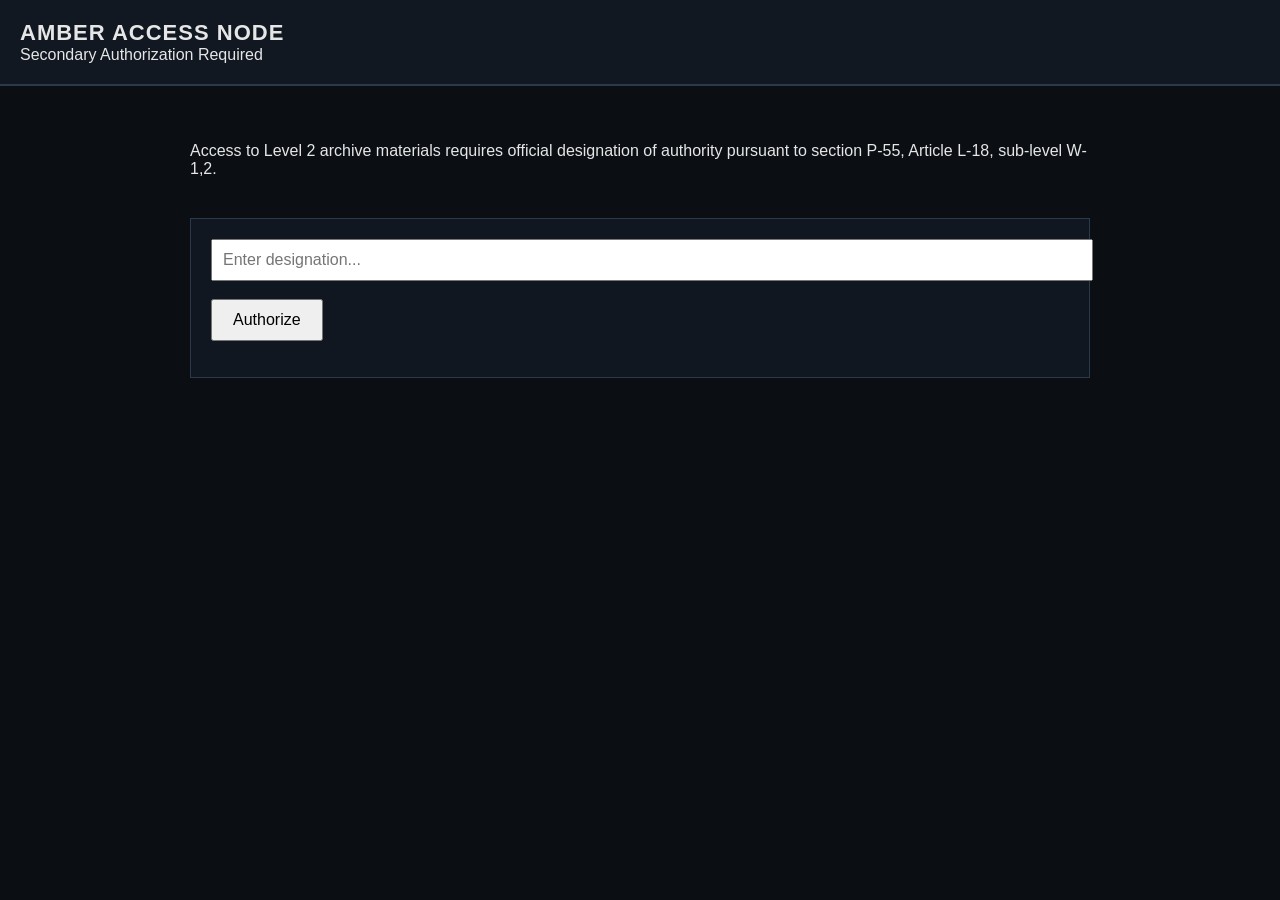
==== amber.html @ e1f47d08 "Create amber.html" ====
<!doctype html>
<html>
<head>
  <meta charset="utf-8" />
  <title>Amber Clearance Node</title>
  <link rel="stylesheet" href="style.css">
</head>
<body>

<header>
  <h1>AMBER ACCESS NODE</h1>
  <div>Secondary Authorization Required</div>
</header>

<div class="container">

  <p>
    Access to Level 2 archive materials requires official designation
    of authority pursuant to section P-55, Article L-18, sub-level W-1,2.
  </p>

  <div class="notice">
    <input type="text" id="codeInput" placeholder="Enter designation..." style="width:100%; padding:10px; font-size:16px;">
    <br><br>
    <button onclick="checkCode()" style="padding:10px 20px; font-size:16px;">Authorize</button>
    <p id="message"></p>
  </div>

</div>

<script>
function checkCode() {
  var input = document.getElementById("codeInput").value.trim().toUpperCase();

  if (input === "PROJECT MOGUL") {
    window.location.href = "archive.html";
  } else {
    document.getElementById("message").innerText = "Authorization Denied.";
  }
}
</script>

</body>
</html>
---- style.css ----
body {
  margin: 0;
  background-color: #0b0f14;
  color: #e6e6e6;
  font-family: Arial, Helvetica, sans-serif;
}

header {
  background-color: #111822;
  padding: 20px;
  border-bottom: 2px solid #2a3a4a;
}

h1 {
  margin: 0;
  font-size: 22px;
  letter-spacing: 1px;
}

.container {
  padding: 40px;
  max-width: 900px;
  margin: auto;
}

.redacted {
  background-color: #000;
  color: #000;
  padding: 2px 8px;
}

.notice {
  margin-top: 40px;
  padding: 20px;
  border: 1px solid #2a3a4a;
  background-color: #101720;
}

a {
  color: #8bbcff;
  text-decoration: none;
}

a:hover {
  text-decoration: underline;
}
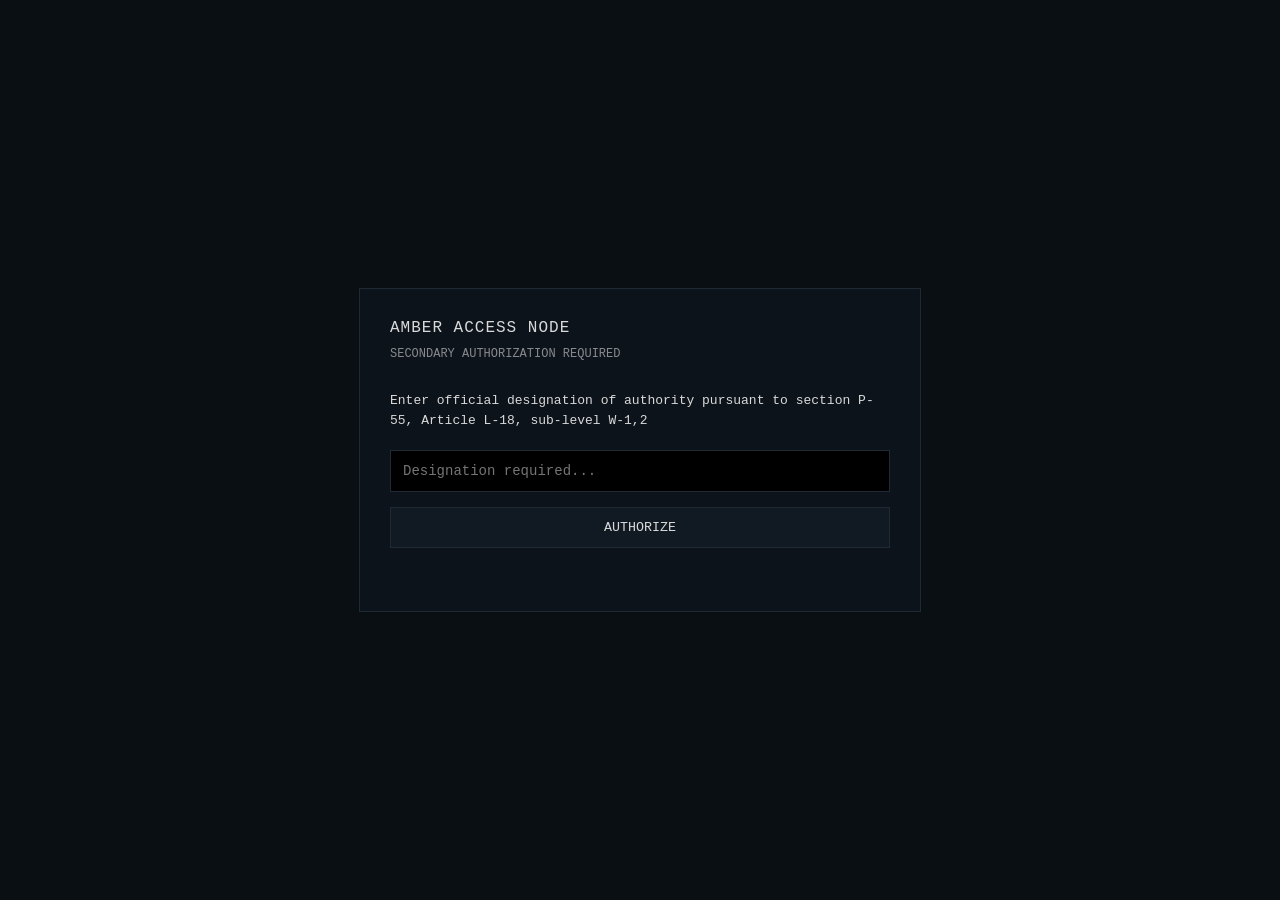
==== commit c3d4d2d6: "Update amber.html" ====
--- a/amber.html
+++ b/amber.html
@@ -1,43 +1,124 @@
 <!doctype html>
 <html>
 <head>
-  <meta charset="utf-8" />
-  <title>Amber Clearance Node</title>
-  <link rel="stylesheet" href="style.css">
+  <meta charset="utf-8">
+  <meta name="viewport" content="width=device-width, initial-scale=1.0">
+  <title>Amber Access Node</title>
+
+  <style>
+    body {
+      margin: 0;
+      background-color: #0a0f14;
+      color: #d9d9d9;
+      font-family: "Courier New", monospace;
+    }
+
+    .wrapper {
+      display: flex;
+      justify-content: center;
+      align-items: center;
+      height: 100vh;
+      padding: 20px;
+      box-sizing: border-box;
+    }
+
+    .terminal {
+      width: 100%;
+      max-width: 500px;
+      border: 1px solid #1f2a35;
+      padding: 30px;
+      background-color: #0d131a;
+    }
+
+    .title {
+      font-size: 16px;
+      margin-bottom: 10px;
+      letter-spacing: 1px;
+    }
+
+    .subtitle {
+      font-size: 12px;
+      opacity: 0.6;
+      margin-bottom: 30px;
+    }
+
+    .prompt {
+      font-size: 13px;
+      margin-bottom: 20px;
+      line-height: 1.5;
+    }
+
+    input {
+      width: 100%;
+      background-color: black;
+      border: 1px solid #1f2a35;
+      color: #d9d9d9;
+      padding: 12px;
+      font-family: inherit;
+      font-size: 14px;
+      box-sizing: border-box;
+    }
+
+    button {
+      width: 100%;
+      margin-top: 15px;
+      padding: 12px;
+      background-color: #111a23;
+      color: #d9d9d9;
+      border: 1px solid #1f2a35;
+      font-family: inherit;
+      cursor: pointer;
+    }
+
+    button:hover {
+      background-color: #16222e;
+    }
+
+    .message {
+      margin-top: 15px;
+      font-size: 12px;
+      color: #ff6666;
+      min-height: 18px;
+    }
+  </style>
 </head>
+
 <body>
 
-<header>
-  <h1>AMBER ACCESS NODE</h1>
-  <div>Secondary Authorization Required</div>
-</header>
+<div class="wrapper">
+  <div class="terminal">
 
-<div class="container">
+    <div class="title">AMBER ACCESS NODE</div>
+    <div class="subtitle">SECONDARY AUTHORIZATION REQUIRED</div>
 
-  <p>
-    Access to Level 2 archive materials requires official designation
-    of authority pursuant to section P-55, Article L-18, sub-level W-1,2.
-  </p>
+    <div class="prompt">
+      Enter official designation of authority pursuant to section P-55, 
+      Article L-18, sub-level W-1,2
+    </div>
 
-  <div class="notice">
-    <input type="text" id="codeInput" placeholder="Enter designation..." style="width:100%; padding:10px; font-size:16px;">
-    <br><br>
-    <button onclick="checkCode()" style="padding:10px 20px; font-size:16px;">Authorize</button>
-    <p id="message"></p>
+    <input type="password" id="codeInput" placeholder="Designation required...">
+    <button onclick="authorize()">AUTHORIZE</button>
+
+    <div class="message" id="message"></div>
+
   </div>
-
 </div>
 
 <script>
-function checkCode() {
-  var input = document.getElementById("codeInput").value.trim().toUpperCase();
+  function authorize() {
+    const input = document.getElementById("codeInput").value.trim().toUpperCase();
+    const message = document.getElementById("message");
 
-  if (input === "PROJECT MOGUL") {
-    window.location.href = "archive.html";
-  } else {
-    document.getElementById("message").innerText = "Authorization Denied.";
+    message.textContent = "Verifying designation...";
+
+    setTimeout(function() {
+      if (input === "PROJECT MOGUL") {
+        window.location.href = "archive.html";
+      } else {
+        message.textContent = "Authorization Denied.";
+      }
+    }, 1200);
   }
-}
 </script>
 
 </body>
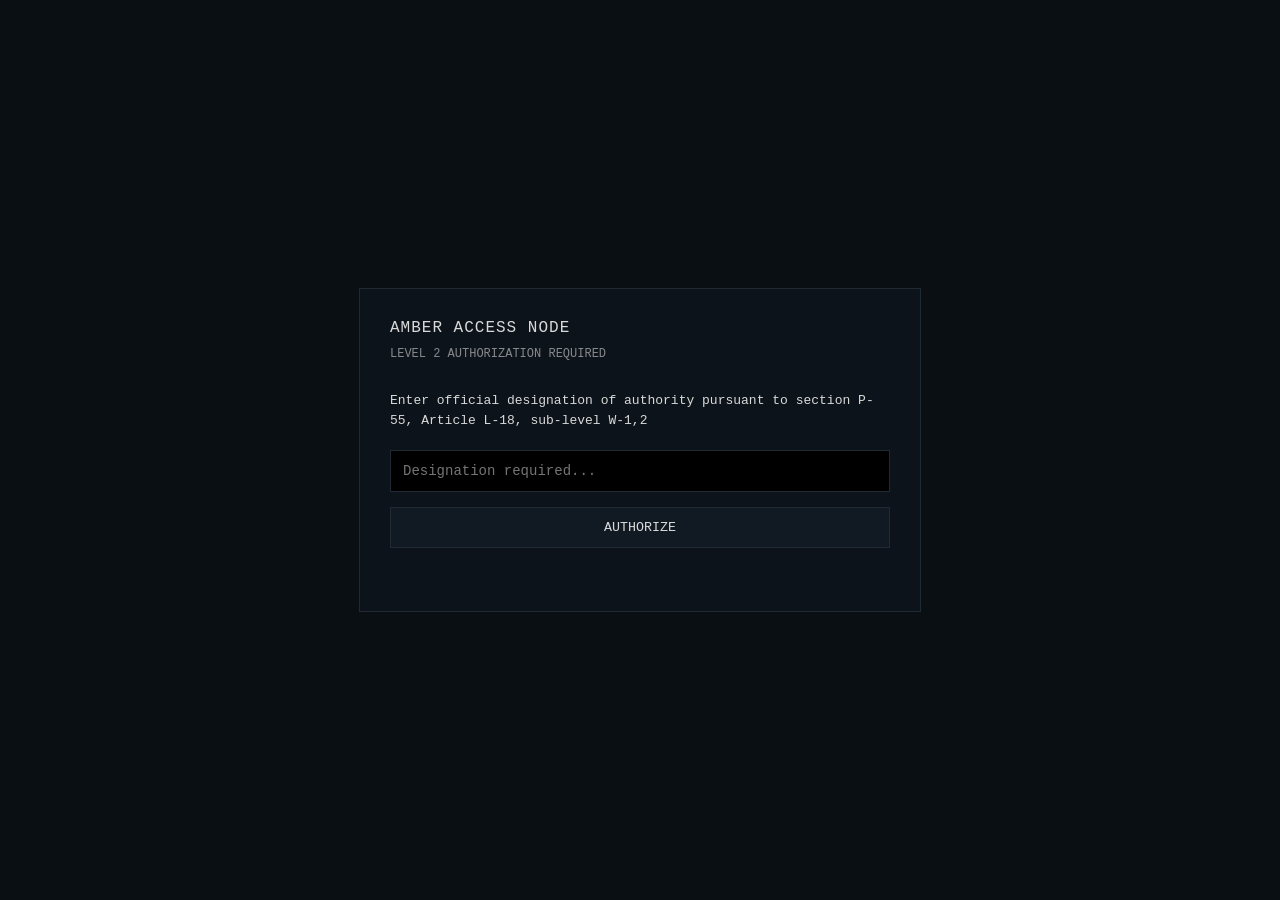
==== commit 18478f2b: "Update amber.html" ====
--- a/amber.html
+++ b/amber.html
@@ -89,7 +89,7 @@
   <div class="terminal">
 
     <div class="title">AMBER ACCESS NODE</div>
-    <div class="subtitle">SECONDARY AUTHORIZATION REQUIRED</div>
+    <div class="subtitle">LEVEL 2 AUTHORIZATION REQUIRED</div>
 
     <div class="prompt">
       Enter official designation of authority pursuant to section P-55, 
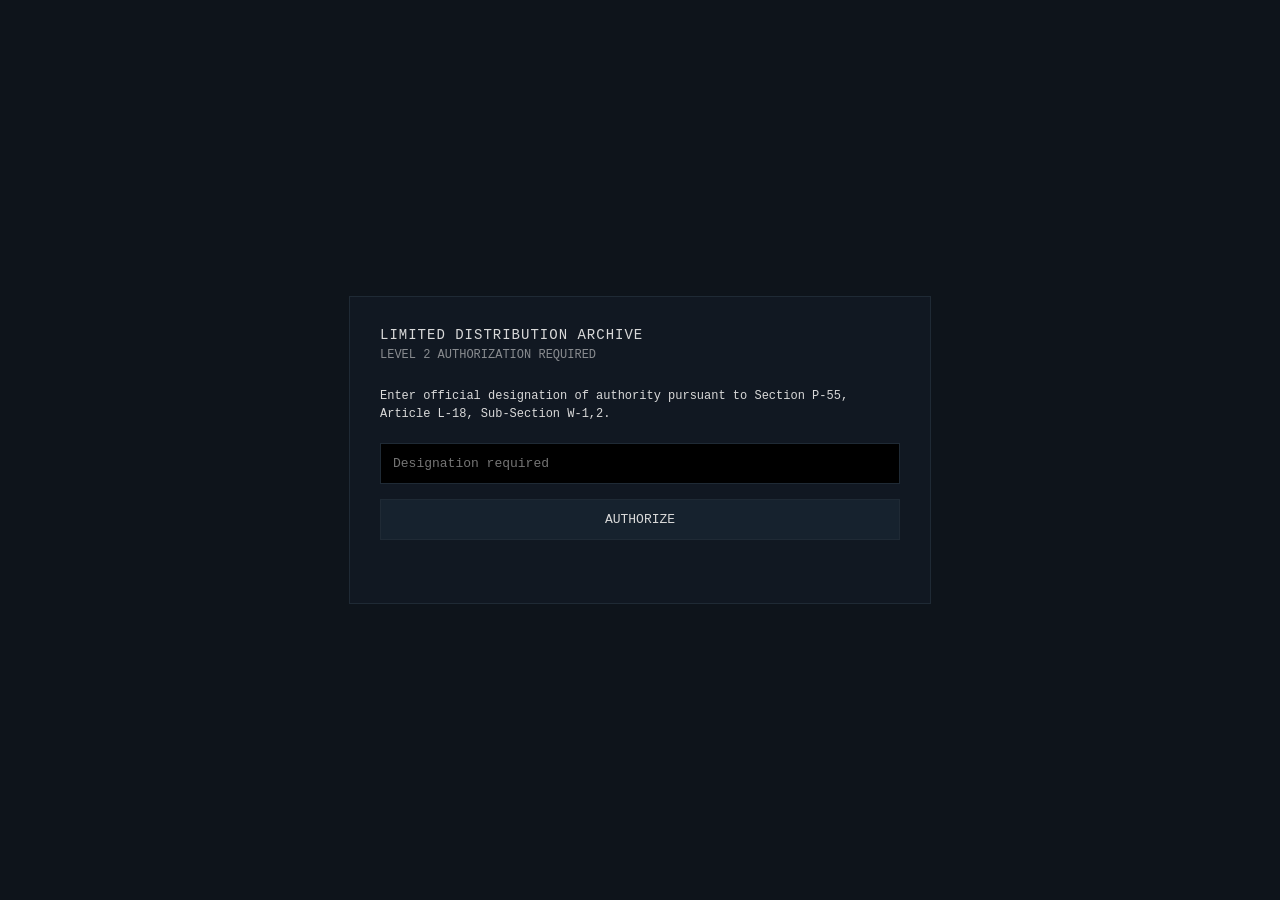
==== commit 7d3285e0: "Update amber.html" ====
--- a/amber.html
+++ b/amber.html
@@ -3,12 +3,12 @@
 <head>
   <meta charset="utf-8">
   <meta name="viewport" content="width=device-width, initial-scale=1.0">
-  <title>Amber Access Node</title>
+  <title>Limited Distribution Archive – Authorization</title>
 
   <style>
     body {
       margin: 0;
-      background-color: #0a0f14;
+      background-color: #0e141b;
       color: #d9d9d9;
       font-family: "Courier New", monospace;
     }
@@ -22,28 +22,28 @@
       box-sizing: border-box;
     }
 
-    .terminal {
+    .node {
       width: 100%;
-      max-width: 500px;
+      max-width: 520px;
       border: 1px solid #1f2a35;
       padding: 30px;
-      background-color: #0d131a;
+      background-color: #111822;
     }
 
     .title {
-      font-size: 16px;
-      margin-bottom: 10px;
+      font-size: 14px;
       letter-spacing: 1px;
+      margin-bottom: 5px;
     }
 
     .subtitle {
       font-size: 12px;
       opacity: 0.6;
-      margin-bottom: 30px;
+      margin-bottom: 25px;
     }
 
     .prompt {
-      font-size: 13px;
+      font-size: 12px;
       margin-bottom: 20px;
       line-height: 1.5;
     }
@@ -55,7 +55,7 @@
       color: #d9d9d9;
       padding: 12px;
       font-family: inherit;
-      font-size: 14px;
+      font-size: 13px;
       box-sizing: border-box;
     }
 
@@ -63,15 +63,16 @@
       width: 100%;
       margin-top: 15px;
       padding: 12px;
-      background-color: #111a23;
+      background-color: #16222e;
       color: #d9d9d9;
       border: 1px solid #1f2a35;
       font-family: inherit;
       cursor: pointer;
+      font-size: 13px;
     }
 
     button:hover {
-      background-color: #16222e;
+      background-color: #1b2b39;
     }
 
     .message {
@@ -86,17 +87,17 @@
 <body>
 
 <div class="wrapper">
-  <div class="terminal">
+  <div class="node">
 
-    <div class="title">AMBER ACCESS NODE</div>
+    <div class="title">LIMITED DISTRIBUTION ARCHIVE</div>
     <div class="subtitle">LEVEL 2 AUTHORIZATION REQUIRED</div>
 
     <div class="prompt">
-      Enter official designation of authority pursuant to section P-55, 
-      Article L-18, sub-level W-1,2
+      Enter official designation of authority pursuant to
+      Section P-55, Article L-18, Sub-Section W-1,2.
     </div>
 
-    <input type="password" id="codeInput" placeholder="Designation required...">
+    <input type="password" id="codeInput" placeholder="Designation required">
     <button onclick="authorize()">AUTHORIZE</button>
 
     <div class="message" id="message"></div>
@@ -109,15 +110,15 @@
     const input = document.getElementById("codeInput").value.trim().toUpperCase();
     const message = document.getElementById("message");
 
-    message.textContent = "Verifying designation...";
+    message.textContent = "Verifying designation…";
 
     setTimeout(function() {
       if (input === "PROJECT MOGUL") {
         window.location.href = "archive.html";
       } else {
-        message.textContent = "Authorization Denied.";
+        message.textContent = "Authorization denied.";
       }
-    }, 1200);
+    }, 1000);
   }
 </script>
 
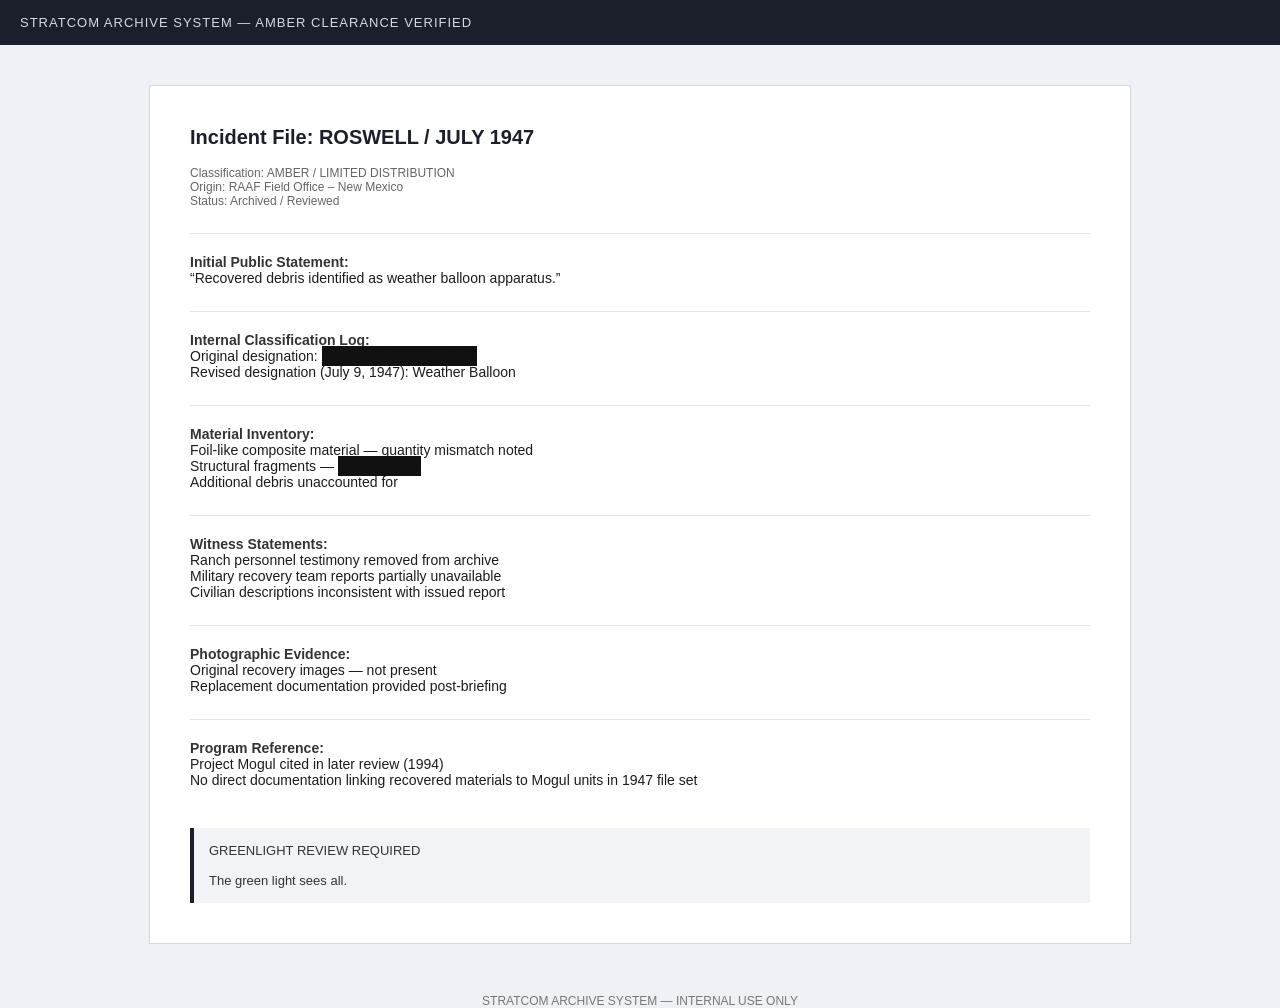
==== commit 3dfbb1f3: "Update amber.html" ====
--- a/amber.html
+++ b/amber.html
@@ -3,123 +3,197 @@
 <head>
   <meta charset="utf-8">
   <meta name="viewport" content="width=device-width, initial-scale=1.0">
-  <title>Limited Distribution Archive – Authorization</title>
+  <title>STRATCOM Restricted Archive – AMBER Access</title>
 
   <style>
     body {
       margin: 0;
-      background-color: #0e141b;
-      color: #d9d9d9;
-      font-family: "Courier New", monospace;
-    }
-
-    .wrapper {
-      display: flex;
-      justify-content: center;
-      align-items: center;
-      height: 100vh;
-      padding: 20px;
-      box-sizing: border-box;
-    }
-
-    .node {
+      font-family: Arial, Helvetica, sans-serif;
+      background-color: #eef1f5;
+      color: #1c1c1c;
+    }
+
+    header {
+      background-color: #1a1f2b;
+      color: #d6d9df;
+      padding: 15px 20px;
+      font-size: 13px;
+      letter-spacing: 1px;
+    }
+
+    .container {
+      max-width: 900px;
+      margin: 40px auto;
+      background: #ffffff;
+      border: 1px solid #d6d9df;
+      padding: 40px;
+    }
+
+    h2 {
+      margin-top: 0;
+      font-size: 20px;
+      color: #1a1f2b;
+    }
+
+    h3 {
+      margin-top: 30px;
+      font-size: 16px;
+      color: #1a1f2b;
+    }
+
+    .meta {
+      font-size: 12px;
+      color: #666;
+      margin-bottom: 20px;
+    }
+
+    .record {
+      margin-top: 25px;
+      padding-top: 20px;
+      border-top: 1px solid #e2e5ea;
+      font-size: 14px;
+    }
+
+    .label {
+      font-weight: bold;
+      color: #333;
+    }
+
+    .redacted {
+      background: #111;
+      color: #111;
+      padding: 2px 6px;
+      letter-spacing: 2px;
+    }
+
+    .flag {
+      margin-top: 40px;
+      padding: 15px;
+      background: #f1f3f7;
+      border-left: 4px solid #1a1f2b;
+      font-size: 13px;
+      color: #333;
+    }
+
+    footer {
+      margin-top: 50px;
+      font-size: 12px;
+      text-align: center;
+      color: #777;
+    }
+
+    /* TAKEOVER SCREEN */
+
+    #takeover {
+      display: none;
+      position: fixed;
+      top: 0;
+      left: 0;
       width: 100%;
-      max-width: 520px;
-      border: 1px solid #1f2a35;
-      padding: 30px;
-      background-color: #111822;
-    }
-
-    .title {
+      height: 100%;
+      background: #0a0a0a;
+      color: #cfd3da;
+      font-family: Arial, Helvetica, sans-serif;
+      z-index: 9999;
+    }
+
+    .takeover-box {
+      max-width: 600px;
+      margin: 15% auto;
+      text-align: left;
       font-size: 14px;
-      letter-spacing: 1px;
-      margin-bottom: 5px;
-    }
-
-    .subtitle {
-      font-size: 12px;
-      opacity: 0.6;
-      margin-bottom: 25px;
-    }
-
-    .prompt {
-      font-size: 12px;
-      margin-bottom: 20px;
-      line-height: 1.5;
-    }
-
-    input {
-      width: 100%;
-      background-color: black;
-      border: 1px solid #1f2a35;
-      color: #d9d9d9;
-      padding: 12px;
-      font-family: inherit;
-      font-size: 13px;
-      box-sizing: border-box;
-    }
-
-    button {
-      width: 100%;
-      margin-top: 15px;
-      padding: 12px;
-      background-color: #16222e;
-      color: #d9d9d9;
-      border: 1px solid #1f2a35;
-      font-family: inherit;
-      cursor: pointer;
-      font-size: 13px;
-    }
-
-    button:hover {
-      background-color: #1b2b39;
-    }
-
-    .message {
-      margin-top: 15px;
-      font-size: 12px;
-      color: #ff6666;
-      min-height: 18px;
+      line-height: 1.6;
     }
   </style>
 </head>
 
 <body>
 
-<div class="wrapper">
-  <div class="node">
-
-    <div class="title">LIMITED DISTRIBUTION ARCHIVE</div>
-    <div class="subtitle">LEVEL 2 AUTHORIZATION REQUIRED</div>
-
-    <div class="prompt">
-      Enter official designation of authority pursuant to
-      Section P-55, Article L-18, Sub-Section W-1,2.
-    </div>
-
-    <input type="password" id="codeInput" placeholder="Designation required">
-    <button onclick="authorize()">AUTHORIZE</button>
-
-    <div class="message" id="message"></div>
-
-  </div>
+<header>
+  STRATCOM ARCHIVE SYSTEM — AMBER CLEARANCE VERIFIED
+</header>
+
+<div class="container">
+
+  <h2>Incident File: ROSWELL / JULY 1947</h2>
+
+  <div class="meta">
+    Classification: AMBER / LIMITED DISTRIBUTION<br>
+    Origin: RAAF Field Office – New Mexico<br>
+    Status: Archived / Reviewed
+  </div>
+
+  <div class="record">
+    <span class="label">Initial Public Statement:</span><br>
+    “Recovered debris identified as weather balloon apparatus.”
+  </div>
+
+  <div class="record">
+    <span class="label">Internal Classification Log:</span><br>
+    Original designation: <span class="redacted">████████████</span><br>
+    Revised designation (July 9, 1947): Weather Balloon
+  </div>
+
+  <div class="record">
+    <span class="label">Material Inventory:</span><br>
+    Foil-like composite material — quantity mismatch noted<br>
+    Structural fragments — <span class="redacted">██████</span><br>
+    Additional debris unaccounted for
+  </div>
+
+  <div class="record">
+    <span class="label">Witness Statements:</span><br>
+    Ranch personnel testimony removed from archive<br>
+    Military recovery team reports partially unavailable<br>
+    Civilian descriptions inconsistent with issued report
+  </div>
+
+  <div class="record">
+    <span class="label">Photographic Evidence:</span><br>
+    Original recovery images — not present<br>
+    Replacement documentation provided post-briefing
+  </div>
+
+  <div class="record">
+    <span class="label">Program Reference:</span><br>
+    Project Mogul cited in later review (1994)<br>
+    No direct documentation linking recovered materials to Mogul units in 1947 file set
+  </div>
+
+  <div class="flag">
+    GREENLIGHT REVIEW REQUIRED<br><br>
+    The green light sees all.
+  </div>
+
 </div>
 
+<footer>
+  STRATCOM ARCHIVE SYSTEM — INTERNAL USE ONLY
+</footer>
+
+<!-- TAKEOVER -->
+
+<div id="takeover">
+  <div class="takeover-box">
+    Operation Greenlight has detected that this is not an official government login.<br><br>
+
+    You have used an unofficial credential to backdoor into a restricted system.<br><br>
+
+    Your IP will be scrubbed before national security tracing completes.<br><br>
+
+    Redirecting…
+  </div>
+</div>
+
 <script>
-  function authorize() {
-    const input = document.getElementById("codeInput").value.trim().toUpperCase();
-    const message = document.getElementById("message");
-
-    message.textContent = "Verifying designation…";
-
-    setTimeout(function() {
-      if (input === "PROJECT MOGUL") {
-        window.location.href = "archive.html";
-      } else {
-        message.textContent = "Authorization denied.";
-      }
-    }, 1000);
-  }
+setTimeout(() => {
+  document.getElementById("takeover").style.display = "block";
+
+  setTimeout(() => {
+    window.location.href = "greenlight.html";
+  }, 4000);
+
+}, 12000);
 </script>
 
 </body>
